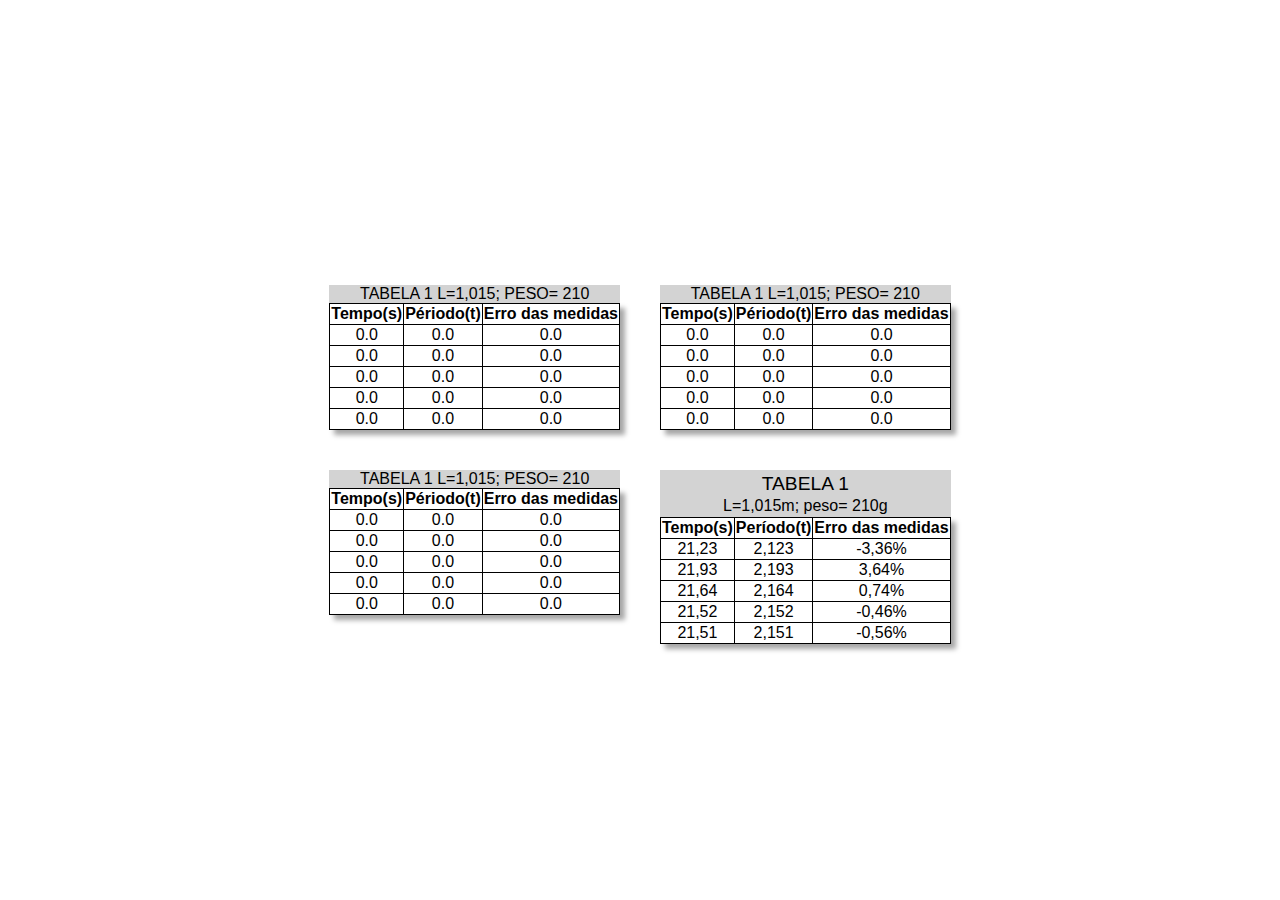
==== tabelas.html/index.html @ ca238ed3 "att" ====
<!DOCTYPE html>
<html lang="pt-br">
<head>
    <meta charset="UTF-8">
    <meta http-equiv="X-UA-Compatible" content="IE=edge">
    <meta name="viewport" content="width=device-width, initial-scale=1.0">
    <title>Tabelas de Pendulo</title>
    <link rel="stylesheet" href="style.css">
</head>
<body>
        <div id="t1">
            <table>
                <caption>
                     <p><p class="tabela">TABELA 1</p> L=1,015m; peso= 210g</p>
                </caption>
                <tr>
                    <th>Tempo(s)</th>
                    <th>Período(t)</th>
                    <th>Erro das medidas</th>
                </tr>
                <tr>
                    <td>21,23</td>
                    <td>2,123</td>
                    <td>-3,36%</td>
                </tr>
                <tr>
                    <td>21,93</td>
                    <td>2,193</td>
                    <td>3,64%</td>
                </tr>
                <tr>
                    <td>21,64</td>
                    <td>2,164</td>
                    <td>0,74%</td>
                </tr>
                <tr>
                    <td>21,52</td>
                    <td>2,152</td>
                    <td>-0,46%</td>
                </tr>
                <tr>
                    <td>21,51</td>
                    <td>2,151</td>
                    <td>-0,56%</td>
                </tr>
            </table>
        </div>
        <div id="t2">
            <table>
                <caption>
                    TABELA 1 L=1,015; PESO= 210
                </caption>
                <tr>
                    <th>Tempo(s)</th>
                    <th>Périodo(t)</th>
                    <th>Erro das medidas</th>
                </tr>
                <tr>
                    <td>0.0</td>
                    <td>0.0</td>
                    <td>0.0</td>
                </tr>
                <tr>
                    <td>0.0</td>
                    <td>0.0</td>
                    <td>0.0</td>
                </tr>
                <tr>
                    <td>0.0</td>
                    <td>0.0</td>
                    <td>0.0</td>
                </tr>
                <tr>
                    <td>0.0</td>
                    <td>0.0</td>
                    <td>0.0</td>
                </tr>
                <tr>
                    <td>0.0</td>
                    <td>0.0</td>
                    <td>0.0</td>
                </tr>
            </table>
        </div>
        <div id="t3">
            <table>
                <caption>
                    TABELA 1 L=1,015; PESO= 210
                </caption>
                <tr>
                    <th>Tempo(s)</th>
                    <th>Périodo(t)</th>
                    <th>Erro das medidas</th>
                </tr>
                <tr>
                    <td>0.0</td>
                    <td>0.0</td>
                    <td>0.0</td>
                </tr>
                <tr>
                    <td>0.0</td>
                    <td>0.0</td>
                    <td>0.0</td>
                </tr>
                <tr>
                    <td>0.0</td>
                    <td>0.0</td>
                    <td>0.0</td>
                </tr>
                <tr>
                    <td>0.0</td>
                    <td>0.0</td>
                    <td>0.0</td>
                </tr>
                <tr>
                    <td>0.0</td>
                    <td>0.0</td>
                    <td>0.0</td>
                </tr>
            </table>
        </div>
        <div id="t4">
            <table>
                <caption>
                    TABELA 1 L=1,015; PESO= 210
                </caption>
                <tr>
                    <th>Tempo(s)</th>
                    <th>Périodo(t)</th>
                    <th>Erro das medidas</th>
                </tr>
                <tr>
                    <td>0.0</td>
                    <td>0.0</td>
                    <td>0.0</td>
                </tr>
                <tr>
                    <td>0.0</td>
                    <td>0.0</td>
                    <td>0.0</td>
                </tr>
                <tr>
                    <td>0.0</td>
                    <td>0.0</td>
                    <td>0.0</td>
                </tr>
                <tr>
                    <td>0.0</td>
                    <td>0.0</td>
                    <td>0.0</td>
                </tr>
                <tr>
                    <td>0.0</td>
                    <td>0.0</td>
                    <td>0.0</td>
                </tr>
            </table>
        </div>
</body>
</html>
---- tabelas.html/style.css ----
body{
    margin: 0px;
    padding: 0px;
    font-family: Arial, Helvetica, sans-serif;
}
table{
    margin: 20px;
    padding: 20px;
    max-width: 600px;
    min-width: 250px;
    border-collapse: collapse;
    box-shadow: 5px 5px 5px rgba(0, 0, 0, 0.351);
}

td,th{
    text-align: center;
    border: 1px solid black;
}

#t1{
    position: absolute;
    top: 50%;
    left: 50%;
}

#t2{
    position: absolute;
    top: 50%;
    right: 50%;
}

#t3{
    position: absolute;
    bottom: 50%;
    right: 50%;
}

#t4{
    position: absolute;
    bottom: 50%;
    left: 50%;
}

caption{
    background-color: lightgray;
    font-weight: lighter;
    padding-bottom: 0px;
}
.tabela{
    margin-top: 3px;
    font-size: larger;
    font-weight: bolder;
}
p{
    margin: 2px;
}
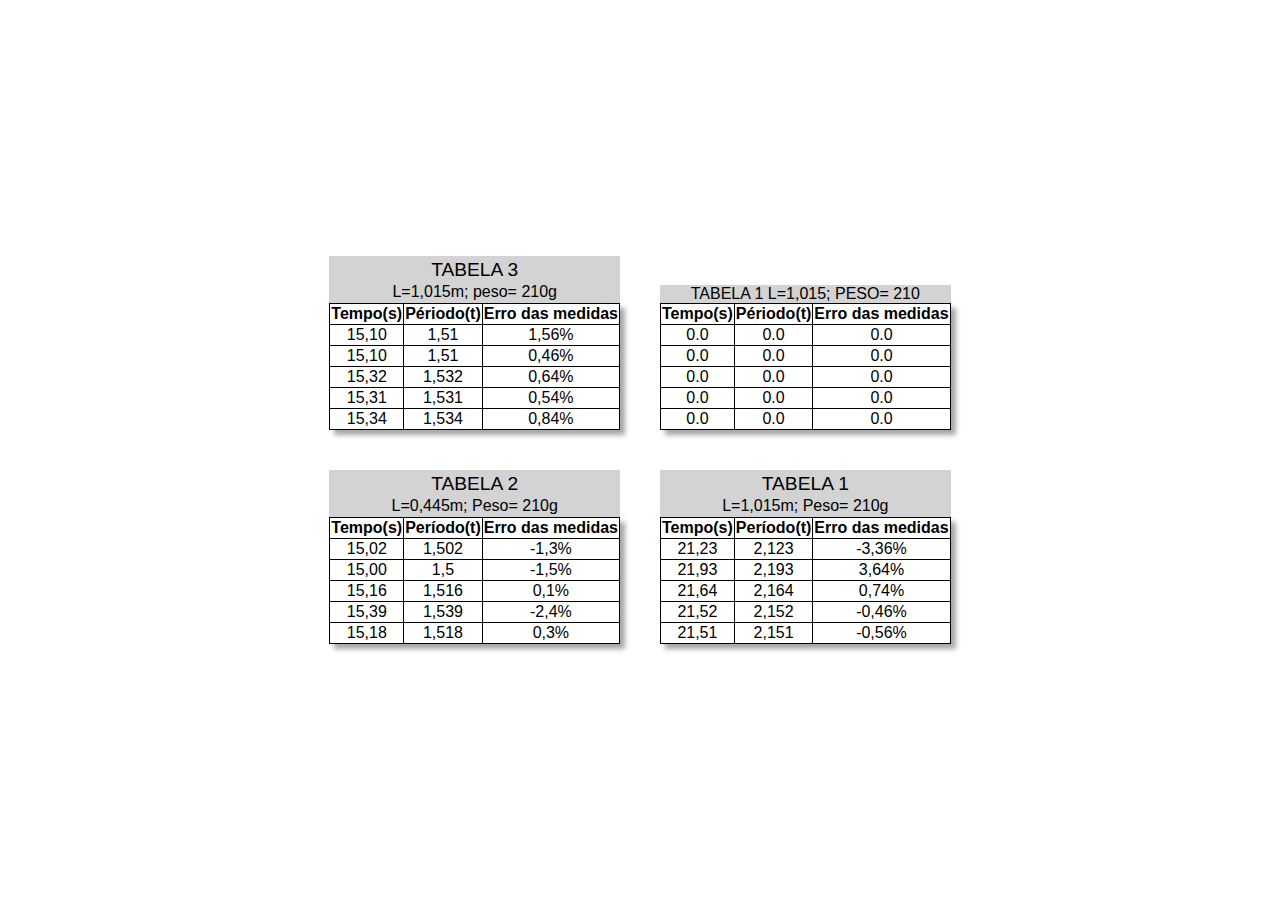
==== commit a7235daf: "ATT" ====
--- a/tabelas.html/index.html
+++ b/tabelas.html/index.html
@@ -11,7 +11,7 @@
         <div id="t1">
             <table>
                 <caption>
-                     <p><p class="tabela">TABELA 1</p> L=1,015m; peso= 210g</p>
+                     <p><p class="tabela">TABELA 1</p> L=1,015m; Peso= 210g</p>
                 </caption>
                 <tr>
                     <th>Tempo(s)</th>
@@ -48,74 +48,74 @@
         <div id="t2">
             <table>
                 <caption>
-                    TABELA 1 L=1,015; PESO= 210
-                </caption>
+                    <p><p class="tabela">TABELA 2</p> L=0,445m; Peso= 210g</p>
+               </caption>
+               <tr>
+                   <th>Tempo(s)</th>
+                   <th>Período(t)</th>
+                   <th>Erro das medidas</th>
+               </tr>
+                <tr>
+                    <td>15,02</td>
+                    <td>1,502</td>
+                    <td>-1,3%</td>
+                </tr>
+                <tr>
+                    <td>15,00</td>
+                    <td>1,5</td>
+                    <td>-1,5%</td>
+                </tr>
+                <tr>
+                    <td>15,16</td>
+                    <td>1,516</td>
+                    <td>0,1%</td>
+                </tr>
+                <tr>
+                    <td>15,39</td>
+                    <td>1,539</td>
+                    <td>-2,4%</td>
+                </tr>
+                <tr>
+                    <td>15,18</td>
+                    <td>1,518</td>
+                    <td>0,3%</td>
+                </tr>
+            </table>
+        </div>
+        <div id="t3">
+            <table>
+                <caption>
+                    <p><p class="tabela">TABELA 3</p> L=1,015m; peso= 210g</p>
+               </caption>
                 <tr>
                     <th>Tempo(s)</th>
                     <th>Périodo(t)</th>
                     <th>Erro das medidas</th>
                 </tr>
                 <tr>
-                    <td>0.0</td>
-                    <td>0.0</td>
-                    <td>0.0</td>
+                    <td>15,10</td>
+                    <td>1,51</td>
+                    <td>1,56%</td>
                 </tr>
                 <tr>
-                    <td>0.0</td>
-                    <td>0.0</td>
-                    <td>0.0</td>
+                    <td>15,10</td>
+                    <td>1,51</td>
+                    <td>0,46%</td>
                 </tr>
                 <tr>
-                    <td>0.0</td>
-                    <td>0.0</td>
-                    <td>0.0</td>
+                    <td>15,32</td>
+                    <td>1,532</td>
+                    <td>0,64%</td>
                 </tr>
                 <tr>
-                    <td>0.0</td>
-                    <td>0.0</td>
-                    <td>0.0</td>
+                    <td>15,31</td>
+                    <td>1,531</td>
+                    <td>0,54%</td>
                 </tr>
                 <tr>
-                    <td>0.0</td>
-                    <td>0.0</td>
-                    <td>0.0</td>
-                </tr>
-            </table>
-        </div>
-        <div id="t3">
-            <table>
-                <caption>
-                    TABELA 1 L=1,015; PESO= 210
-                </caption>
-                <tr>
-                    <th>Tempo(s)</th>
-                    <th>Périodo(t)</th>
-                    <th>Erro das medidas</th>
-                </tr>
-                <tr>
-                    <td>0.0</td>
-                    <td>0.0</td>
-                    <td>0.0</td>
-                </tr>
-                <tr>
-                    <td>0.0</td>
-                    <td>0.0</td>
-                    <td>0.0</td>
-                </tr>
-                <tr>
-                    <td>0.0</td>
-                    <td>0.0</td>
-                    <td>0.0</td>
-                </tr>
-                <tr>
-                    <td>0.0</td>
-                    <td>0.0</td>
-                    <td>0.0</td>
-                </tr>
-                <tr>
-                    <td>0.0</td>
-                    <td>0.0</td>
-                    <td>0.0</td>
+                    <td>15,34</td>
+                    <td>1,534</td>
+                    <td>0,84%</td>
                 </tr>
             </table>
         </div>
--- a/tabelas.html/style.css
+++ b/tabelas.html/style.css
@@ -1,4 +1,5 @@
 body{
+    color: black;
     margin: 0px;
     padding: 0px;
     font-family: Arial, Helvetica, sans-serif;
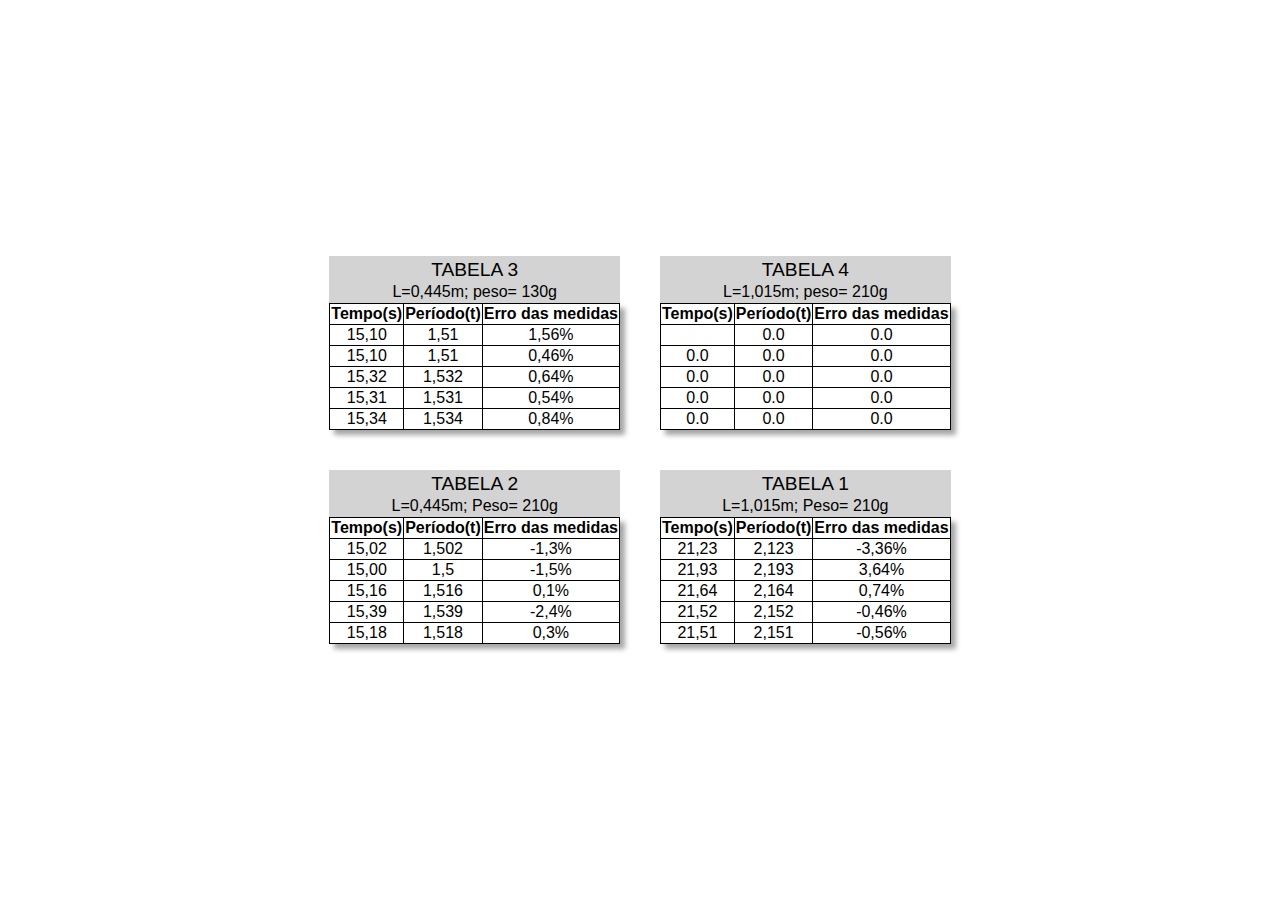
==== commit 9aaa85aa: "aee" ====
--- a/tabelas.html/index.html
+++ b/tabelas.html/index.html
@@ -85,11 +85,11 @@
         <div id="t3">
             <table>
                 <caption>
-                    <p><p class="tabela">TABELA 3</p> L=1,015m; peso= 210g</p>
+                    <p><p class="tabela">TABELA 3</p> L=0,445m; peso= 130g</p>
                </caption>
                 <tr>
                     <th>Tempo(s)</th>
-                    <th>Périodo(t)</th>
+                    <th>Período(t)</th>
                     <th>Erro das medidas</th>
                 </tr>
                 <tr>
@@ -122,15 +122,15 @@
         <div id="t4">
             <table>
                 <caption>
-                    TABELA 1 L=1,015; PESO= 210
-                </caption>
+                    <p><p class="tabela">TABELA 4</p> L=1,015m; peso= 210g</p>
+               </caption>
                 <tr>
                     <th>Tempo(s)</th>
-                    <th>Périodo(t)</th>
+                    <th>Período(t)</th>
                     <th>Erro das medidas</th>
                 </tr>
                 <tr>
-                    <td>0.0</td>
+                    <td></td>
                     <td>0.0</td>
                     <td>0.0</td>
                 </tr>
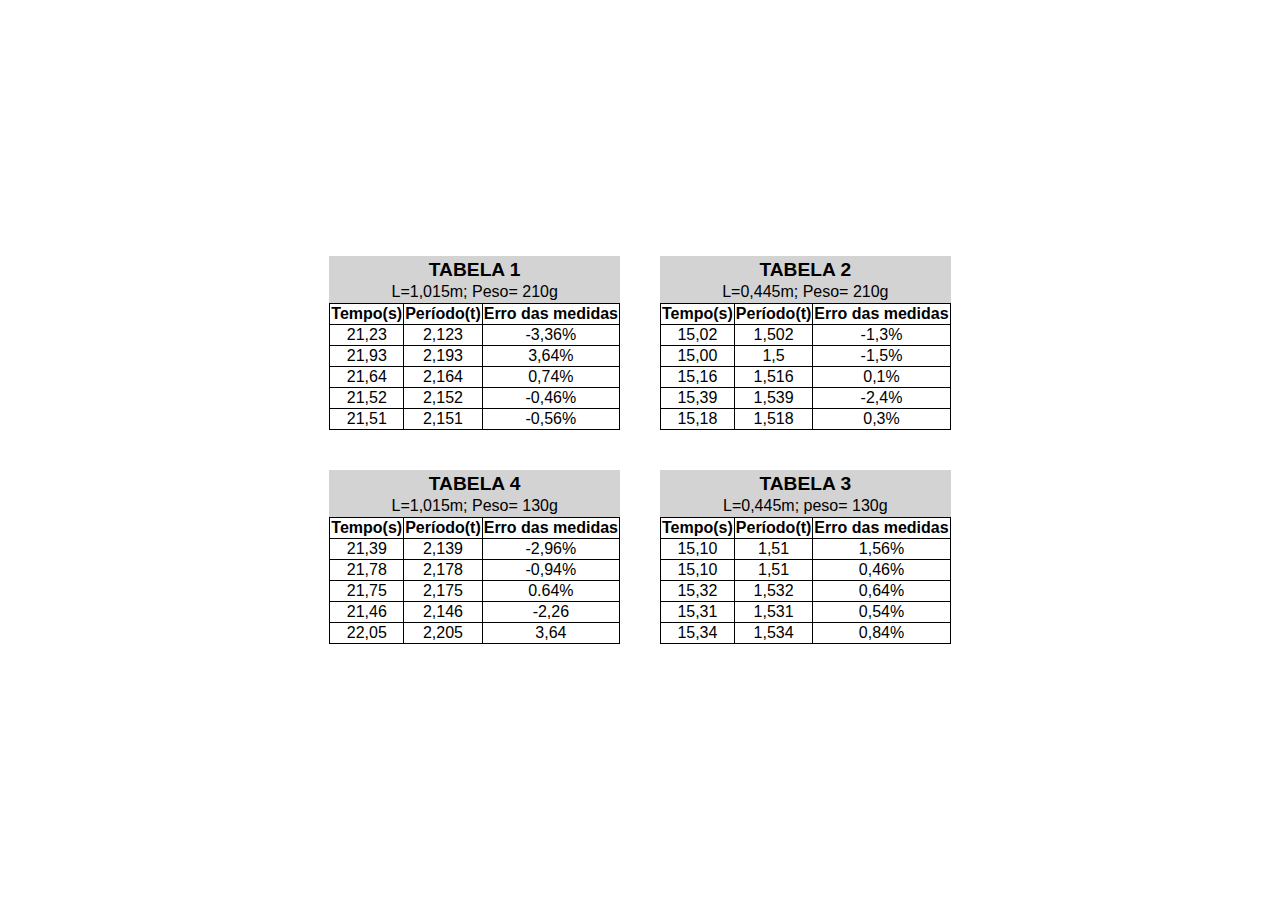
==== commit 0a28bd84: "att" ====
--- a/tabelas.html/index.html
+++ b/tabelas.html/index.html
@@ -122,7 +122,7 @@
         <div id="t4">
             <table>
                 <caption>
-                    <p><p class="tabela">TABELA 4</p> L=1,015m; peso= 210g</p>
+                    <p><p class="tabela">TABELA 4</p> L=1,015m; Peso= 130g</p>
                </caption>
                 <tr>
                     <th>Tempo(s)</th>
@@ -130,29 +130,29 @@
                     <th>Erro das medidas</th>
                 </tr>
                 <tr>
-                    <td></td>
-                    <td>0.0</td>
-                    <td>0.0</td>
+                    <td>21,39</td>
+                    <td>2,139</td>
+                    <td>-2,96%</td>
                 </tr>
                 <tr>
-                    <td>0.0</td>
-                    <td>0.0</td>
-                    <td>0.0</td>
+                    <td>21,78</td>
+                    <td>2,178</td>
+                    <td>-0,94%</td>
                 </tr>
                 <tr>
-                    <td>0.0</td>
-                    <td>0.0</td>
-                    <td>0.0</td>
+                    <td>21,75</td>
+                    <td>2,175</td>
+                    <td>0.64%</td>
                 </tr>
                 <tr>
-                    <td>0.0</td>
-                    <td>0.0</td>
-                    <td>0.0</td>
+                    <td>21,46</td>
+                    <td>2,146</td>
+                    <td>-2,26</td>
                 </tr>
                 <tr>
-                    <td>0.0</td>
-                    <td>0.0</td>
-                    <td>0.0</td>
+                    <td>22,05</td>
+                    <td>2,205</td>
+                    <td>3,64</td>
                 </tr>
             </table>
         </div>
--- a/tabelas.html/style.css
+++ b/tabelas.html/style.css
@@ -10,7 +10,6 @@
     max-width: 600px;
     min-width: 250px;
     border-collapse: collapse;
-    box-shadow: 5px 5px 5px rgba(0, 0, 0, 0.351);
 }
 
 td,th{
@@ -20,31 +19,30 @@
 
 #t1{
     position: absolute;
+    bottom: 50%;
+    right: 50%;
+}
+
+#t2{
+    position: absolute;
+    bottom: 50%;
+    left: 50%;
+}
+
+#t3{
+    position: absolute;
     top: 50%;
     left: 50%;
 }
 
-#t2{
+#t4{
     position: absolute;
     top: 50%;
     right: 50%;
 }
 
-#t3{
-    position: absolute;
-    bottom: 50%;
-    right: 50%;
-}
-
-#t4{
-    position: absolute;
-    bottom: 50%;
-    left: 50%;
-}
-
 caption{
     background-color: lightgray;
-    font-weight: lighter;
     padding-bottom: 0px;
 }
 .tabela{
@@ -54,4 +52,5 @@
 }
 p{
     margin: 2px;
+    font-weight: bolder;
 }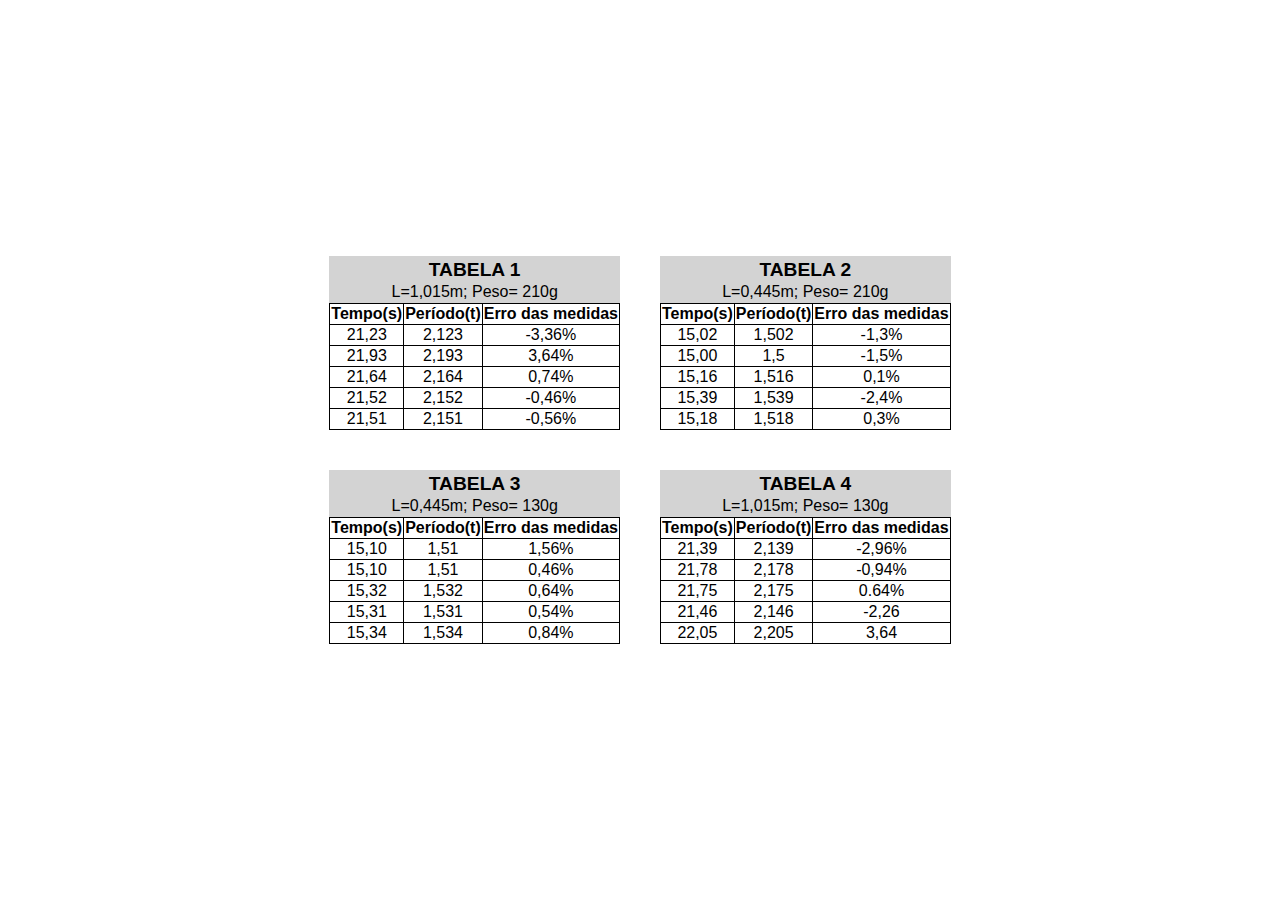
==== commit 87262e75: "att" ====
--- a/tabelas.html/index.html
+++ b/tabelas.html/index.html
@@ -85,7 +85,7 @@
         <div id="t3">
             <table>
                 <caption>
-                    <p><p class="tabela">TABELA 3</p> L=0,445m; peso= 130g</p>
+                    <p><p class="tabela">TABELA 3</p> L=0,445m; Peso= 130g</p>
                </caption>
                 <tr>
                     <th>Tempo(s)</th>
--- a/tabelas.html/style.css
+++ b/tabelas.html/style.css
@@ -32,13 +32,13 @@
 #t3{
     position: absolute;
     top: 50%;
-    left: 50%;
+    right: 50%;
 }
 
 #t4{
     position: absolute;
     top: 50%;
-    right: 50%;
+    left: 50%;
 }
 
 caption{
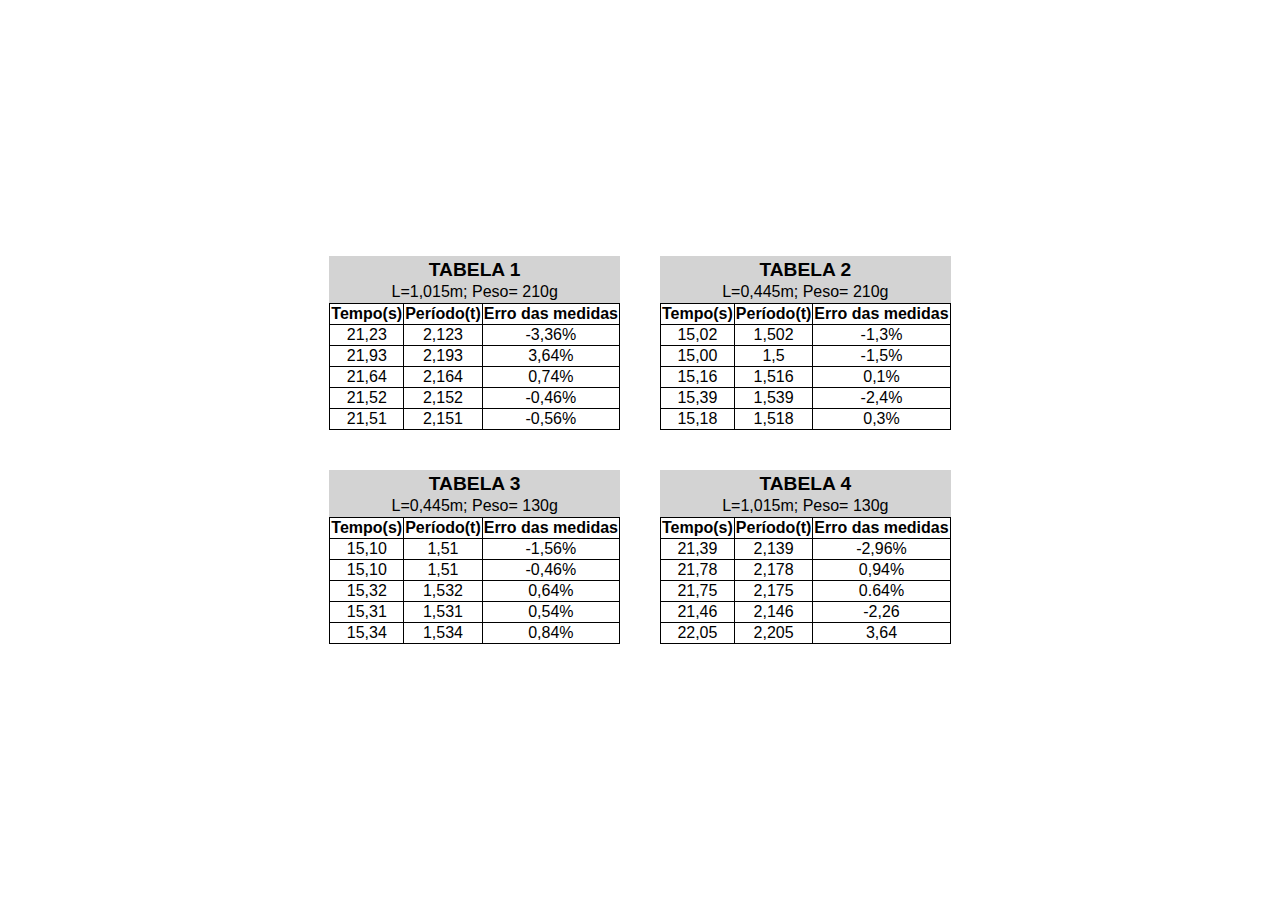
==== commit e29af810: "att" ====
--- a/tabelas.html/index.html
+++ b/tabelas.html/index.html
@@ -95,12 +95,12 @@
                 <tr>
                     <td>15,10</td>
                     <td>1,51</td>
-                    <td>1,56%</td>
+                    <td>-1,56%</td>
                 </tr>
                 <tr>
                     <td>15,10</td>
                     <td>1,51</td>
-                    <td>0,46%</td>
+                    <td>-0,46%</td>
                 </tr>
                 <tr>
                     <td>15,32</td>
@@ -137,7 +137,7 @@
                 <tr>
                     <td>21,78</td>
                     <td>2,178</td>
-                    <td>-0,94%</td>
+                    <td>0,94%</td>
                 </tr>
                 <tr>
                     <td>21,75</td>
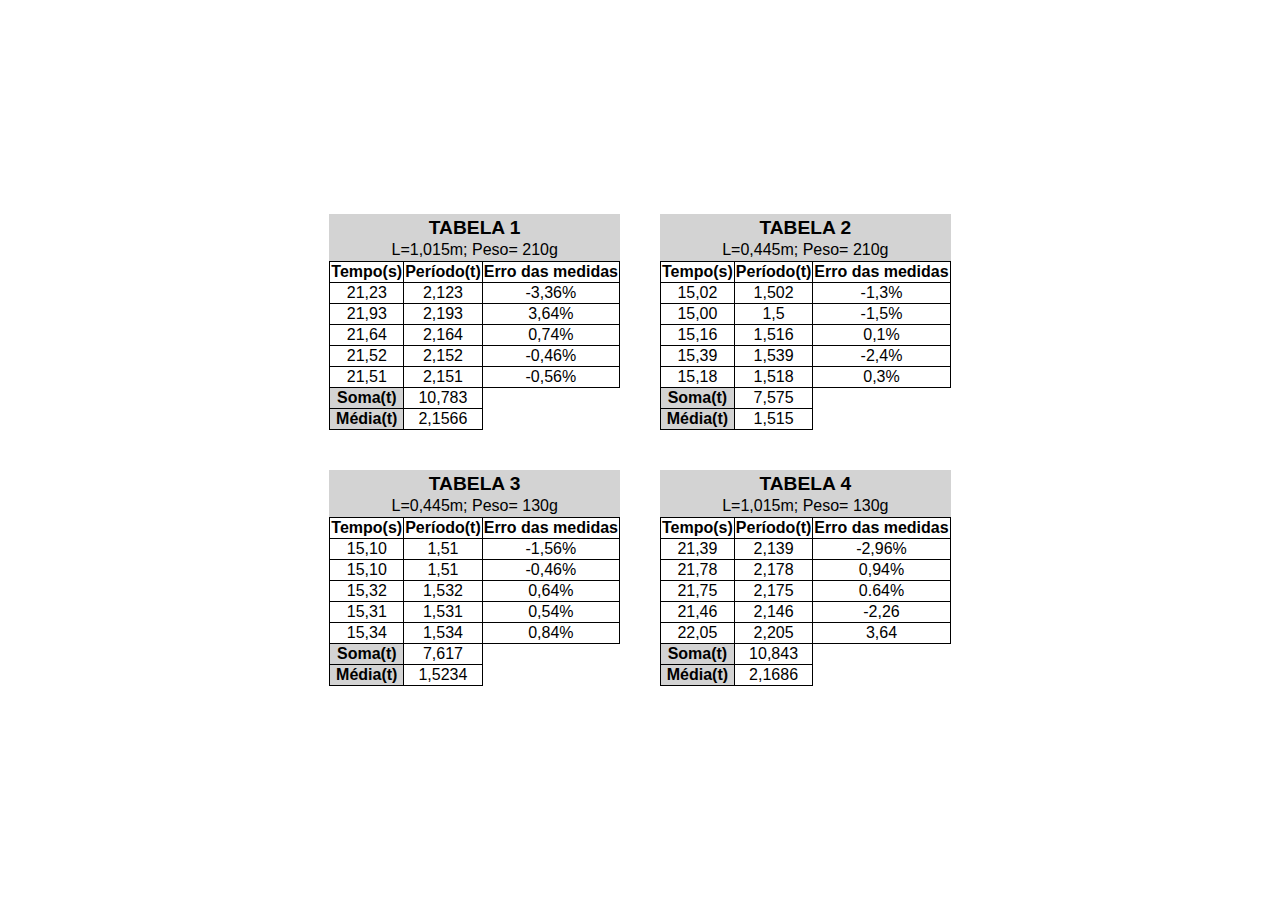
==== commit fa4e184c: "att" ====
--- a/tabelas.html/index.html
+++ b/tabelas.html/index.html
@@ -43,6 +43,14 @@
                     <td>2,151</td>
                     <td>-0,56%</td>
                 </tr>
+                <tr>
+                    <th class="tester">Soma(t)</th>
+                    <td colspan="1">10,783</td>
+                </tr>
+                <tr>
+                    <th class="tester">Média(t)</th> 
+                    <td colspan="1">2,1566</td>
+                </tr>
             </table>
         </div>
         <div id="t2">
@@ -79,6 +87,14 @@
                     <td>15,18</td>
                     <td>1,518</td>
                     <td>0,3%</td>
+                </tr>
+                <tr>
+                    <th class="tester">Soma(t)</th>
+                    <td colspan="1">7,575</td>
+                </tr>
+                <tr>
+                    <th class="tester">Média(t)</th> 
+                    <td colspan="1">1,515</td>
                 </tr>
             </table>
         </div>
@@ -117,6 +133,14 @@
                     <td>1,534</td>
                     <td>0,84%</td>
                 </tr>
+                <tr>
+                    <th class="tester">Soma(t)</th>
+                    <td colspan="1">7,617</td>
+                </tr>
+                <tr>
+                    <th class="tester">Média(t)</th> 
+                    <td colspan="1">1,5234</td>
+                </tr>
             </table>
         </div>
         <div id="t4">
@@ -154,6 +178,14 @@
                     <td>2,205</td>
                     <td>3,64</td>
                 </tr>
+                <tr>
+                    <th class="tester">Soma(t)</th>
+                    <td colspan="1">10,843</td>
+                </tr>
+                <tr>
+                    <th class="tester">Média(t)</th> 
+                    <td colspan="1">2,1686</td>
+                </tr>
             </table>
         </div>
 </body>
--- a/tabelas.html/style.css
+++ b/tabelas.html/style.css
@@ -16,6 +16,11 @@
     text-align: center;
     border: 1px solid black;
 }
+
+.tester{
+    background-color: lightgray;
+}
+
 
 #t1{
     position: absolute;
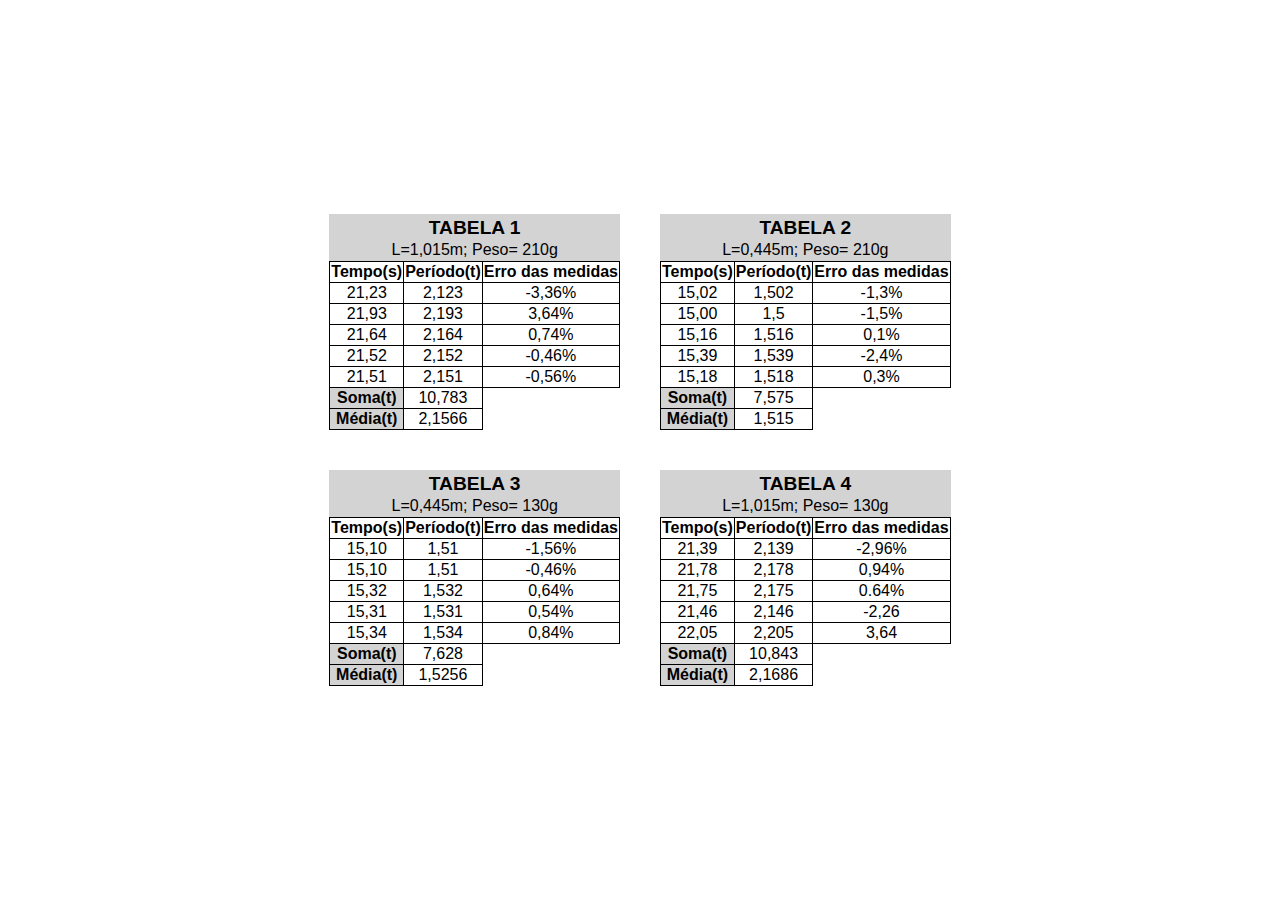
==== commit a0ac01ce: "Update index.html" ====
--- a/tabelas.html/index.html
+++ b/tabelas.html/index.html
@@ -135,11 +135,11 @@
                 </tr>
                 <tr>
                     <th class="tester">Soma(t)</th>
-                    <td colspan="1">7,617</td>
+                    <td colspan="1">7,628</td>
                 </tr>
                 <tr>
                     <th class="tester">Média(t)</th> 
-                    <td colspan="1">1,5234</td>
+                    <td colspan="1">1,5256</td>
                 </tr>
             </table>
         </div>
